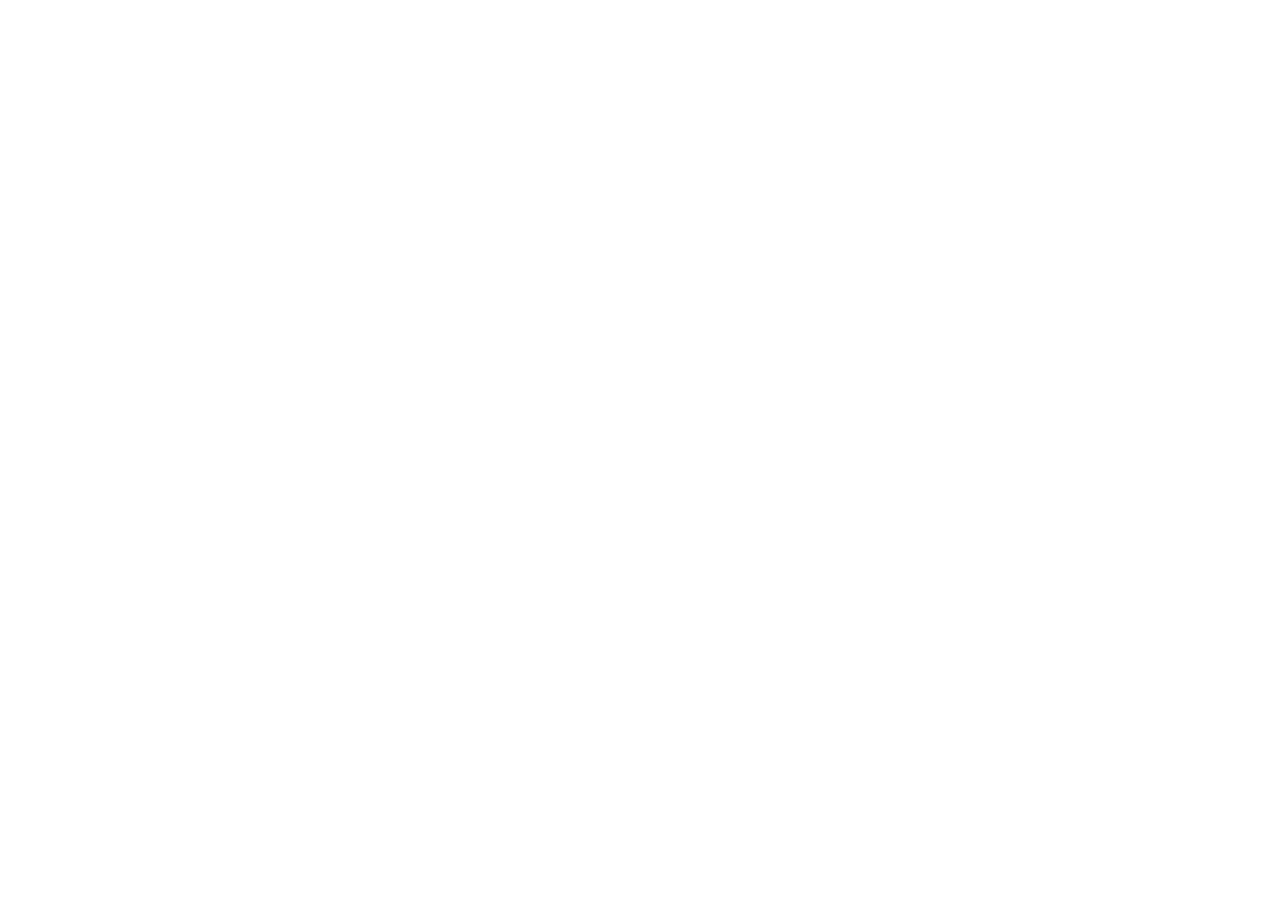
==== Cap01/Missão01/Index.html @ cb30b6fc "update Cap01/Missão01/Index.html" ====
<!DOCTYPE html>
<html lang="pt-br">
<head>
  <meta charset="UTF-8">
  <meta name="viewport" content="width=device-width, initial-scale=1.0">
  <meta http-equiv="X-UA-Compatible" content="ie=edge">
  
  <link rel="preconnect" href="https://fonts.googleapis.com">
	<link rel="preconnect" href="https://fonts.gstatic.com" crossorigin>
	<link href="https://fonts.googleapis.com/css2?family=Cinzel:wght@400..900&display=swap" rel="stylesheet">
  
  <link rel="stylesheet" href="styles.css">
  
  <title>Missôes do Bruxo</title>
</head>
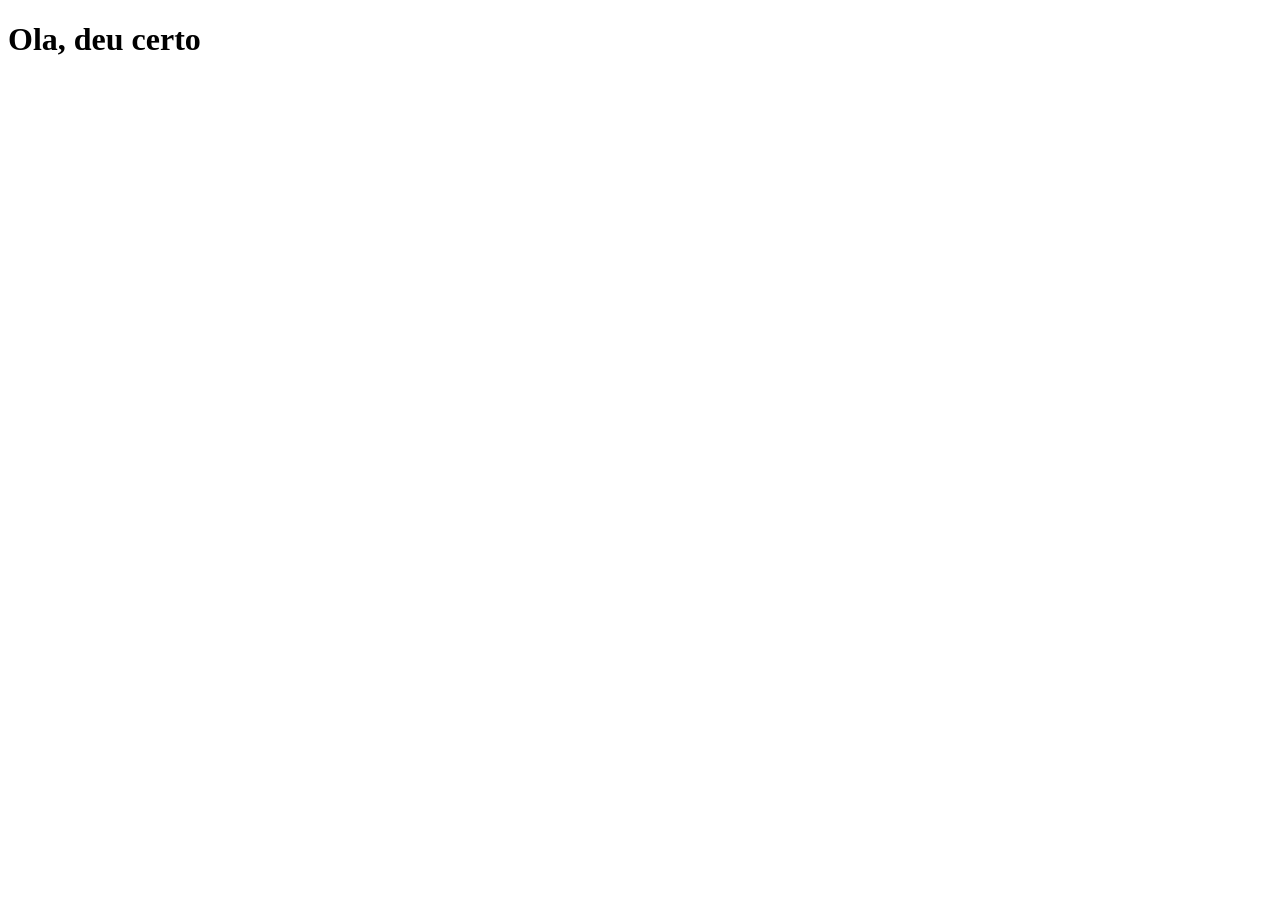
==== commit fc775895: "update Cap01/Missão01/Index.html" ====
--- a/Cap01/Missão01/Index.html
+++ b/Cap01/Missão01/Index.html
@@ -12,4 +12,8 @@
   <link rel="stylesheet" href="styles.css">
   
   <title>Missôes do Bruxo</title>
-</head>+</head>
+<body>
+    <h1>Ola, deu certo</h1>
+</body>
+</html>
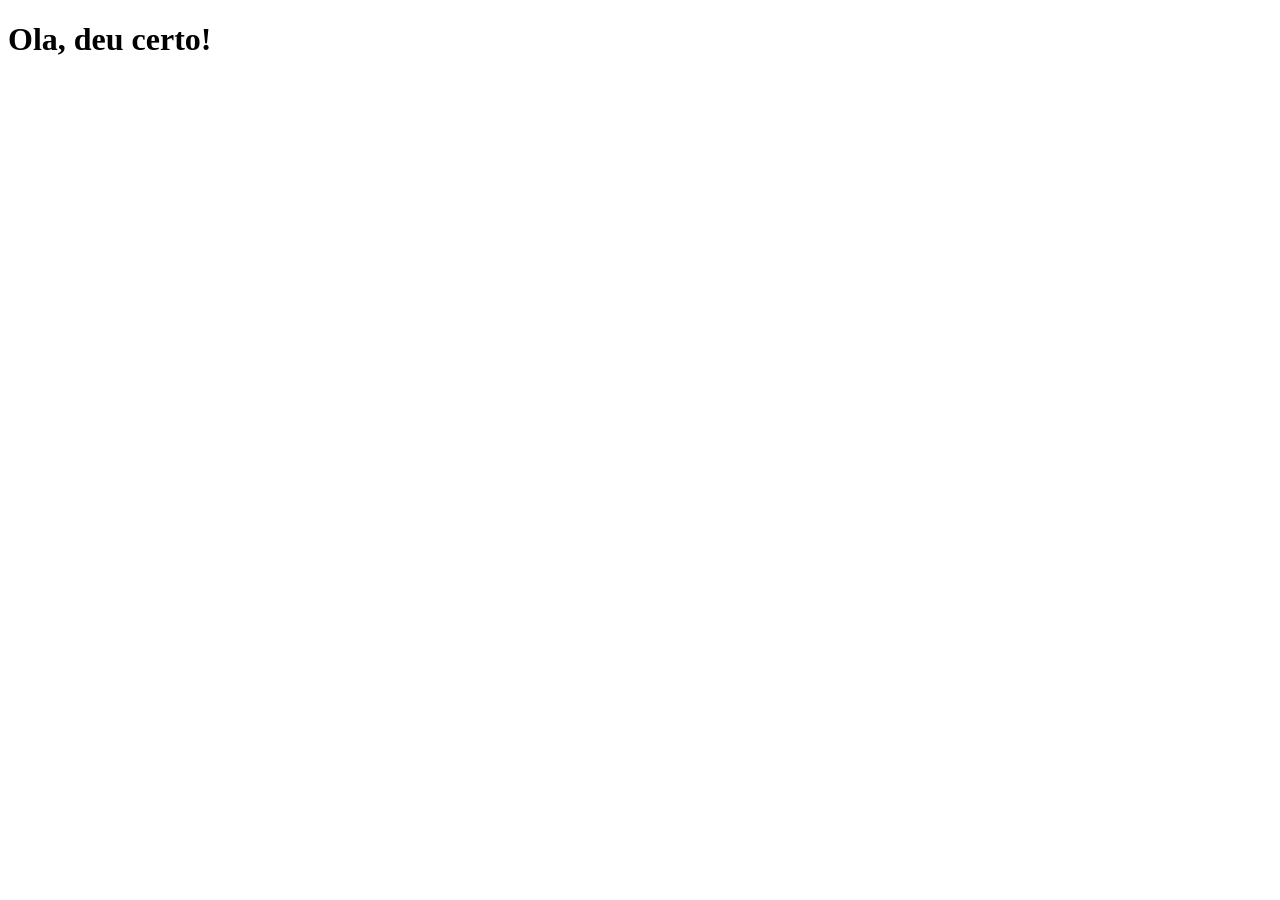
==== commit b3558901: "update Cap01/Missão01/Index.html" ====
--- a/Cap01/Missão01/Index.html
+++ b/Cap01/Missão01/Index.html
@@ -14,6 +14,6 @@
   <title>Missôes do Bruxo</title>
 </head>
 <body>
-    <h1>Ola, deu certo</h1>
+    <h1>Ola, deu certo!</h1>
 </body>
 </html>
